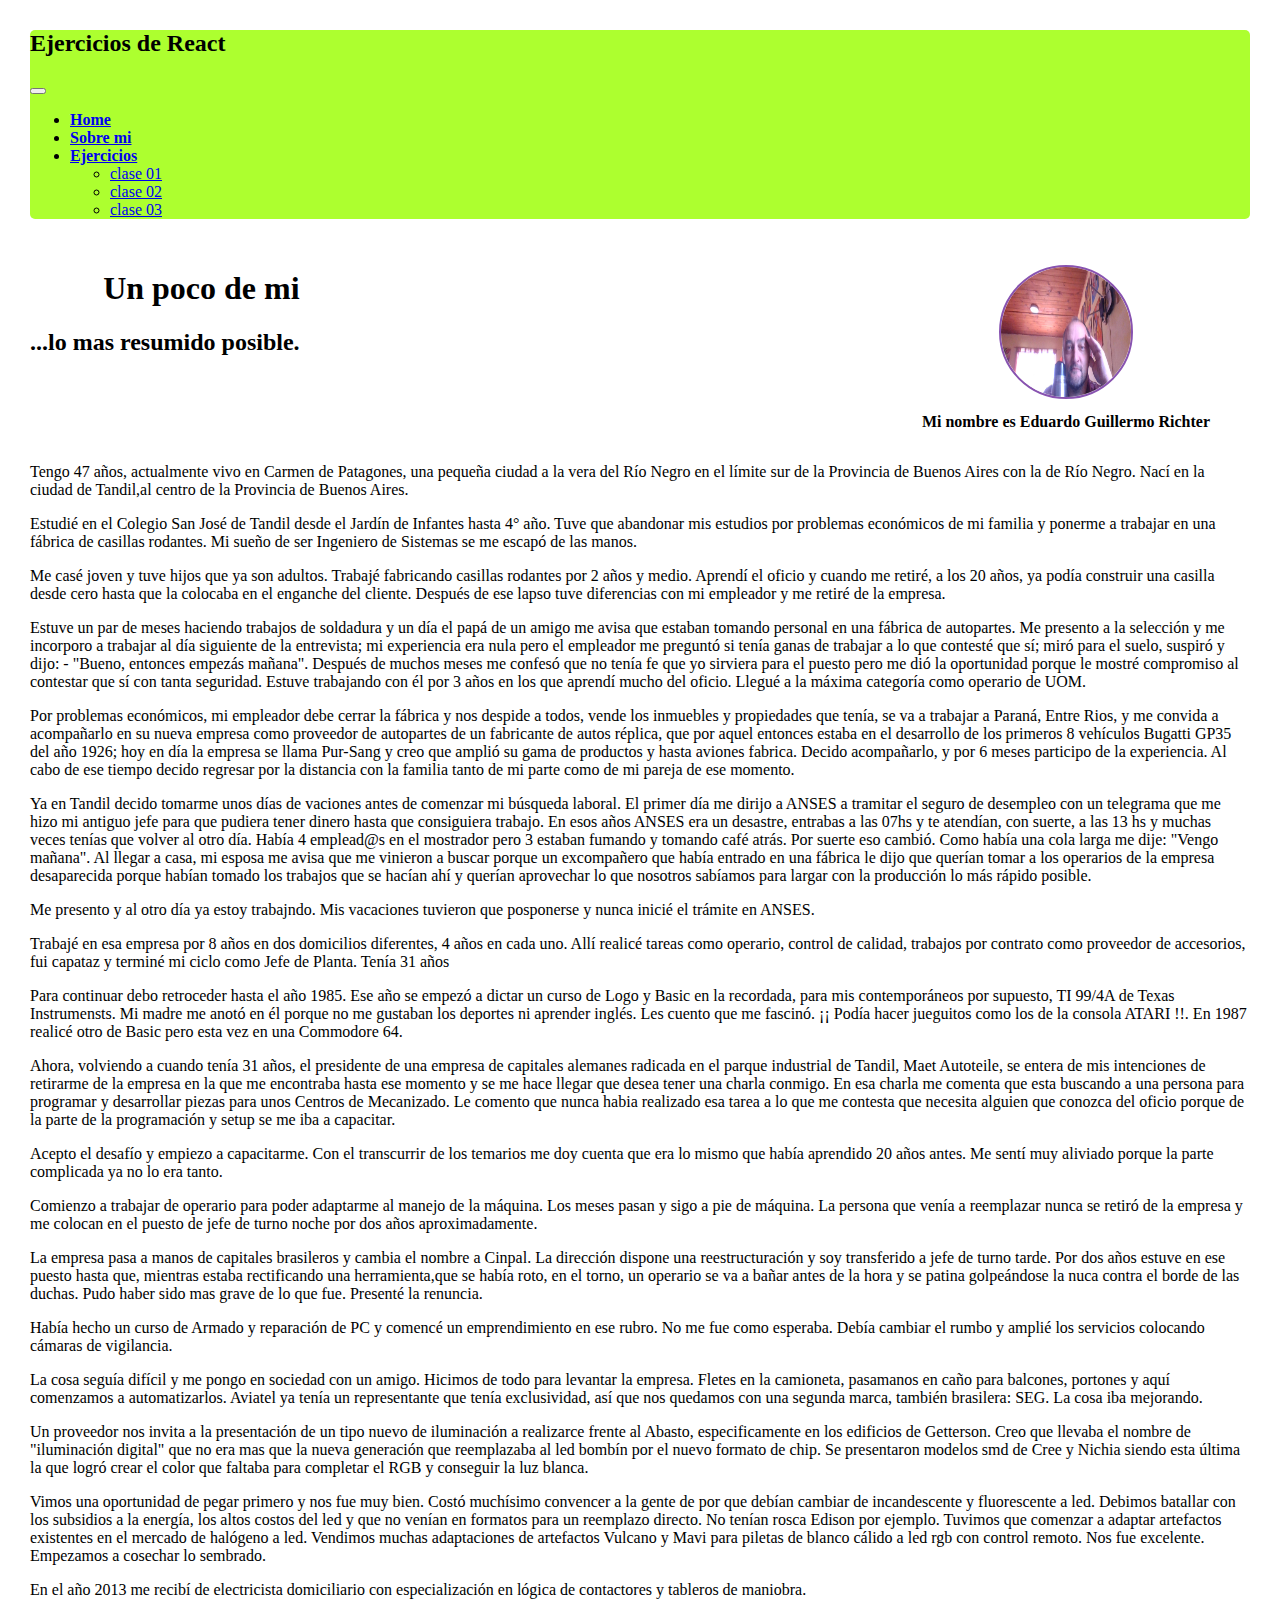
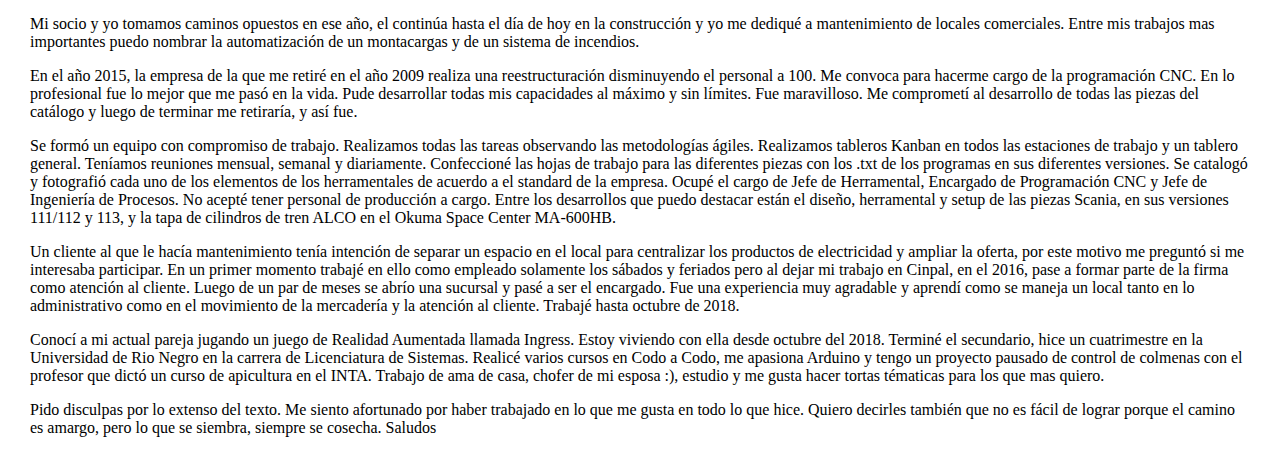
==== bio.html @ 7a531d55 "Agregando archivos de clases y un nuevo index" ====
<!DOCTYPE html>
<html lang="es">
  <head>
    <meta charset="UTF-8" />
    <meta http-equiv="X-UA-Compatible" content="IE=edge" />
    <meta name="viewport" content="width=device-width, initial-scale=1.0" />
    <title>Ejercicio clase 01</title>
    <link
      href="https://cdn.jsdelivr.net/npm/bootstrap@5.2.0/dist/css/bootstrap.min.css"
      rel="stylesheet"
      integrity="sha384-gH2yIJqKdNHPEq0n4Mqa/HGKIhSkIHeL5AyhkYV8i59U5AR6csBvApHHNl/vI1Bx"
      crossorigin="anonymous"
    />
    <link rel="stylesheet" href="estilo.css" />
  </head>
  <body>
    <header>
      <nav class="navbar" style="background-color: greenyellow">
        <div class="container-fluid">
          <h2>Ejercicios de React</h2>
          <button
            class="navbar-toggler"
            type="button"
            data-bs-toggle="collapse"
            data-bs-target="#navbarNavDropdown"
            aria-controls="navbarNavDropdown"
            aria-expanded="false"
            aria-label="Toggle navigation"
          >
            <span class="navbar-toggler-icon"></span>
          </button>
          <div class="collapse navbar-collapse" id="navbarNavDropdown">
            <ul class="navbar-nav">
              <li class="nav-item">
                <a class="nav-link active" aria-current="page" href="index.html"
                  >Home</a
                >
              </li>
              <li class="nav-item">
                <a class="nav-link" href="bio.html">Sobre mi</a>
              </li>
              <li class="nav-item dropdown">
                <a
                  class="nav-link dropdown-toggle"
                  href="#"
                  role="button"
                  data-bs-toggle="dropdown"
                  aria-expanded="false"
                >
                  Ejercicios
                </a>
                <ul class="dropdown-menu">
                  <li><a class="dropdown-item" href="bio.html">clase 01</a></li>
                  <li>
                    <a class="dropdown-item" href="clase02.html">clase 02</a>
                  </li>
                  <li>
                    <a class="dropdown-item" href="clase03.html">clase 03</a>
                  </li>
                </ul>
              </li>
            </ul>
          </div>
        </div>
      </nav>
      <div class="cabecera">
        <div class="texto">
          <h1>Un poco de mi</h1>
          <h2>...lo mas resumido posible.</h2>
        </div>

        <figure>
          <img src="imagenes/foto.jpg" alt="Foto de perfil" />
          <figcaption>Mi nombre es Eduardo Guillermo Richter</figcaption>
        </figure>
      </div>
    </header>
    <main>
      <section>
        <p>
          Tengo 47 años, actualmente vivo en Carmen de Patagones, una pequeña
          ciudad a la vera del Río Negro en el límite sur de la Provincia de
          Buenos Aires con la de Río Negro. Nací en la ciudad de Tandil,al
          centro de la Provincia de Buenos Aires.
        </p>
        <p>
          Estudié en el Colegio San José de Tandil desde el Jardín de Infantes
          hasta 4° año. Tuve que abandonar mis estudios por problemas económicos
          de mi familia y ponerme a trabajar en una fábrica de casillas
          rodantes. Mi sueño de ser Ingeniero de Sistemas se me escapó de las
          manos.
        </p>
        <p>
          Me casé joven y tuve hijos que ya son adultos. Trabajé fabricando
          casillas rodantes por 2 años y medio. Aprendí el oficio y cuando me
          retiré, a los 20 años, ya podía construir una casilla desde cero hasta
          que la colocaba en el enganche del cliente. Después de ese lapso tuve
          diferencias con mi empleador y me retiré de la empresa.
        </p>
        <p>
          Estuve un par de meses haciendo trabajos de soldadura y un día el papá
          de un amigo me avisa que estaban tomando personal en una fábrica de
          autopartes. Me presento a la selección y me incorporo a trabajar al
          día siguiente de la entrevista; mi experiencia era nula pero el
          empleador me preguntó si tenía ganas de trabajar a lo que contesté que
          sí; miró para el suelo, suspiró y dijo: - "Bueno, entonces empezás
          mañana". Después de muchos meses me confesó que no tenía fe que yo
          sirviera para el puesto pero me dió la oportunidad porque le mostré
          compromiso al contestar que sí con tanta seguridad. Estuve trabajando
          con él por 3 años en los que aprendí mucho del oficio. Llegué a la
          máxima categoría como operario de UOM.
        </p>
        <p>
          Por problemas económicos, mi empleador debe cerrar la fábrica y nos
          despide a todos, vende los inmuebles y propiedades que tenía, se va a
          trabajar a Paraná, Entre Rios, y me convida a acompañarlo en su nueva
          empresa como proveedor de autopartes de un fabricante de autos
          réplica, que por aquel entonces estaba en el desarrollo de los
          primeros 8 vehículos Bugatti GP35 del año 1926; hoy en día la empresa
          se llama Pur-Sang y creo que amplió su gama de productos y hasta
          aviones fabrica. Decido acompañarlo, y por 6 meses participo de la
          experiencia. Al cabo de ese tiempo decido regresar por la distancia
          con la familia tanto de mi parte como de mi pareja de ese momento.
        </p>
        <p>
          Ya en Tandil decido tomarme unos días de vaciones antes de comenzar mi
          búsqueda laboral. El primer día me dirijo a ANSES a tramitar el seguro
          de desempleo con un telegrama que me hizo mi antiguo jefe para que
          pudiera tener dinero hasta que consiguiera trabajo. En esos años ANSES
          era un desastre, entrabas a las 07hs y te atendían, con suerte, a las
          13 hs y muchas veces tenías que volver al otro día. Había 4 emplead@s
          en el mostrador pero 3 estaban fumando y tomando café atrás. Por
          suerte eso cambió. Como había una cola larga me dije: "Vengo mañana".
          Al llegar a casa, mi esposa me avisa que me vinieron a buscar porque
          un excompañero que había entrado en una fábrica le dijo que querían
          tomar a los operarios de la empresa desaparecida porque habían tomado
          los trabajos que se hacían ahí y querían aprovechar lo que nosotros
          sabíamos para largar con la producción lo más rápido posible.
        </p>
        <p>
          Me presento y al otro día ya estoy trabajndo. Mis vacaciones tuvieron
          que posponerse y nunca inicié el trámite en ANSES.
        </p>
        <p>
          Trabajé en esa empresa por 8 años en dos domicilios diferentes, 4 años
          en cada uno. Allí realicé tareas como operario, control de calidad,
          trabajos por contrato como proveedor de accesorios, fui capataz y
          terminé mi ciclo como Jefe de Planta. Tenía 31 años
        </p>
        <p>
          Para continuar debo retroceder hasta el año 1985. Ese año se empezó a
          dictar un curso de Logo y Basic en la recordada, para mis
          contemporáneos por supuesto, TI 99/4A de Texas Instrumensts. Mi madre
          me anotó en él porque no me gustaban los deportes ni aprender inglés.
          Les cuento que me fascinó. ¡¡ Podía hacer jueguitos como los de la
          consola ATARI !!. En 1987 realicé otro de Basic pero esta vez en una
          Commodore 64.
        </p>
        <p>
          Ahora, volviendo a cuando tenía 31 años, el presidente de una empresa
          de capitales alemanes radicada en el parque industrial de Tandil, Maet
          Autoteile, se entera de mis intenciones de retirarme de la empresa en
          la que me encontraba hasta ese momento y se me hace llegar que desea
          tener una charla conmigo. En esa charla me comenta que esta buscando a
          una persona para programar y desarrollar piezas para unos Centros de
          Mecanizado. Le comento que nunca habia realizado esa tarea a lo que me
          contesta que necesita alguien que conozca del oficio porque de la
          parte de la programación y setup se me iba a capacitar.
        </p>
        <p>
          Acepto el desafío y empiezo a capacitarme. Con el transcurrir de los
          temarios me doy cuenta que era lo mismo que había aprendido 20 años
          antes. Me sentí muy aliviado porque la parte complicada ya no lo era
          tanto.
        </p>
        <p>
          Comienzo a trabajar de operario para poder adaptarme al manejo de la
          máquina. Los meses pasan y sigo a pie de máquina. La persona que venía
          a reemplazar nunca se retiró de la empresa y me colocan en el puesto
          de jefe de turno noche por dos años aproximadamente.
        </p>
        <p>
          La empresa pasa a manos de capitales brasileros y cambia el nombre a
          Cinpal. La dirección dispone una reestructuración y soy transferido a
          jefe de turno tarde. Por dos años estuve en ese puesto hasta que,
          mientras estaba rectificando una herramienta,que se había roto, en el
          torno, un operario se va a bañar antes de la hora y se patina
          golpeándose la nuca contra el borde de las duchas. Pudo haber sido mas
          grave de lo que fue. Presenté la renuncia.
        </p>
        <p>
          Había hecho un curso de Armado y reparación de PC y comencé un
          emprendimiento en ese rubro. No me fue como esperaba. Debía cambiar el
          rumbo y amplié los servicios colocando cámaras de vigilancia.
        </p>
        <p>
          La cosa seguía difícil y me pongo en sociedad con un amigo. Hicimos de
          todo para levantar la empresa. Fletes en la camioneta, pasamanos en
          caño para balcones, portones y aquí comenzamos a automatizarlos.
          Aviatel ya tenía un representante que tenía exclusividad, así que nos
          quedamos con una segunda marca, también brasilera: SEG. La cosa iba
          mejorando.
        </p>
        <p>
          Un proveedor nos invita a la presentación de un tipo nuevo de
          iluminación a realizarce frente al Abasto, especificamente en los
          edificios de Getterson. Creo que llevaba el nombre de "iluminación
          digital" que no era mas que la nueva generación que reemplazaba al led
          bombín por el nuevo formato de chip. Se presentaron modelos smd de
          Cree y Nichia siendo esta última la que logró crear el color que
          faltaba para completar el RGB y conseguir la luz blanca.
        </p>
        <p>
          Vimos una oportunidad de pegar primero y nos fue muy bien. Costó
          muchísimo convencer a la gente de por que debían cambiar de
          incandescente y fluorescente a led. Debimos batallar con los subsidios
          a la energía, los altos costos del led y que no venían en formatos
          para un reemplazo directo. No tenían rosca Edison por ejemplo. Tuvimos
          que comenzar a adaptar artefactos existentes en el mercado de halógeno
          a led. Vendimos muchas adaptaciones de artefactos Vulcano y Mavi para
          piletas de blanco cálido a led rgb con control remoto. Nos fue
          excelente. Empezamos a cosechar lo sembrado.
        </p>
        <p>
          En el año 2013 me recibí de electricista domiciliario con
          especialización en lógica de contactores y tableros de maniobra.
        </p>
        <p>
          Mi socio y yo tomamos caminos opuestos en ese año, el continúa hasta
          el día de hoy en la construcción y yo me dediqué a mantenimiento de
          locales comerciales. Entre mis trabajos mas importantes puedo nombrar
          la automatización de un montacargas y de un sistema de incendios.
        </p>
        <p>
          En el año 2015, la empresa de la que me retiré en el año 2009 realiza
          una reestructuración disminuyendo el personal a 100. Me convoca para
          hacerme cargo de la programación CNC. En lo profesional fue lo mejor
          que me pasó en la vida. Pude desarrollar todas mis capacidades al
          máximo y sin límites. Fue maravilloso. Me comprometí al desarrollo de
          todas las piezas del catálogo y luego de terminar me retiraría, y así
          fue.
        </p>
        <p>
          Se formó un equipo con compromiso de trabajo. Realizamos todas las
          tareas observando las metodologías ágiles. Realizamos tableros Kanban
          en todos las estaciones de trabajo y un tablero general. Teníamos
          reuniones mensual, semanal y diariamente. Confeccioné las hojas de
          trabajo para las diferentes piezas con los .txt de los programas en
          sus diferentes versiones. Se catalogó y fotografió cada uno de los
          elementos de los herramentales de acuerdo a el standard de la empresa.
          Ocupé el cargo de Jefe de Herramental, Encargado de Programación CNC y
          Jefe de Ingeniería de Procesos. No acepté tener personal de producción
          a cargo. Entre los desarrollos que puedo destacar están el diseño,
          herramental y setup de las piezas Scania, en sus versiones 111/112 y
          113, y la tapa de cilindros de tren ALCO en el Okuma Space Center
          MA-600HB.
        </p>
        <p>
          Un cliente al que le hacía mantenimiento tenía intención de separar un
          espacio en el local para centralizar los productos de electricidad y
          ampliar la oferta, por este motivo me preguntó si me interesaba
          participar. En un primer momento trabajé en ello como empleado
          solamente los sábados y feriados pero al dejar mi trabajo en Cinpal,
          en el 2016, pase a formar parte de la firma como atención al cliente.
          Luego de un par de meses se abrío una sucursal y pasé a ser el
          encargado. Fue una experiencia muy agradable y aprendí como se maneja
          un local tanto en lo administrativo como en el movimiento de la
          mercadería y la atención al cliente. Trabajé hasta octubre de 2018.
        </p>
        <p>
          Conocí a mi actual pareja jugando un juego de Realidad Aumentada
          llamada Ingress. Estoy viviendo con ella desde octubre del 2018.
          Terminé el secundario, hice un cuatrimestre en la Universidad de Rio
          Negro en la carrera de Licenciatura de Sistemas. Realicé varios cursos
          en Codo a Codo, me apasiona Arduino y tengo un proyecto pausado de
          control de colmenas con el profesor que dictó un curso de apicultura
          en el INTA. Trabajo de ama de casa, chofer de mi esposa :), estudio y
          me gusta hacer tortas tématicas para los que mas quiero.
        </p>
        <p>
          Pido disculpas por lo extenso del texto. Me siento afortunado por
          haber trabajado en lo que me gusta en todo lo que hice. Quiero
          decirles también que no es fácil de lograr porque el camino es amargo,
          pero lo que se siembra, siempre se cosecha. Saludos
        </p>
      </section>
      <section></section>
    </main>
    <script
      src="https://cdn.jsdelivr.net/npm/bootstrap@5.2.0/dist/js/bootstrap.bundle.min.js"
      integrity="sha384-A3rJD856KowSb7dwlZdYEkO39Gagi7vIsF0jrRAoQmDKKtQBHUuLZ9AsSv4jD4Xa"
      crossorigin="anonymous"
    ></script>
  </body>
</html>
---- estilo.css ----
body {
    margin: 30px;


}

.navbar {
    border-radius: 5px;
}

.cabecera {
    display: flex;
    justify-content: space-between;
    margin-top: 30px;
}

.texto {
    text-align: right;
}

.nav-link {
    font-weight: bold;
}

figure {
    text-align: center;

}

figcaption {
    font-weight: bold;
}

img {
    width: 130px;
    height: 130px;
    border-radius: 50%;
    border: 2px solid rgb(136, 83, 176);
    margin-bottom: 10px;
}

.main-02 {
    margin-top: 50px;
}

.card-header {
    text-align: center;
    font-size: 2em;
}

.form {
    margin-top: 50px;
    padding: 0 20%;
    
}
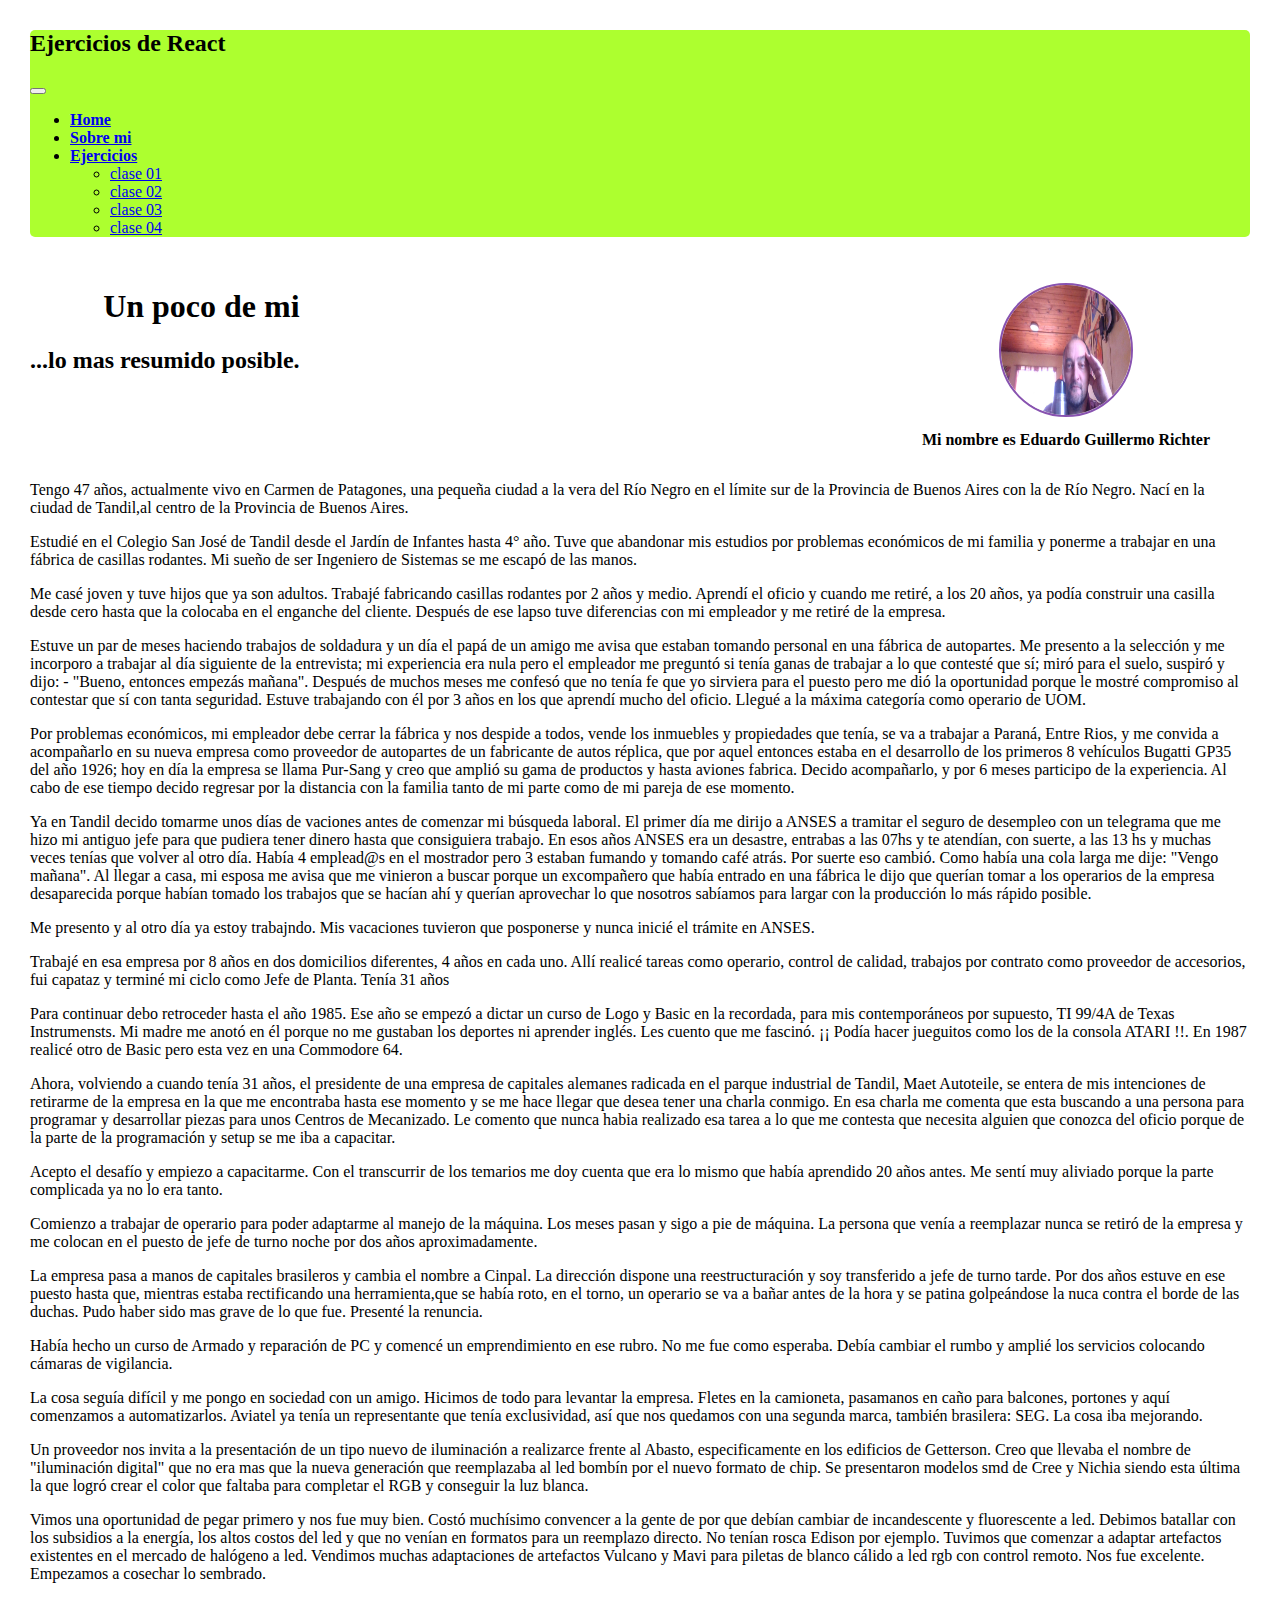
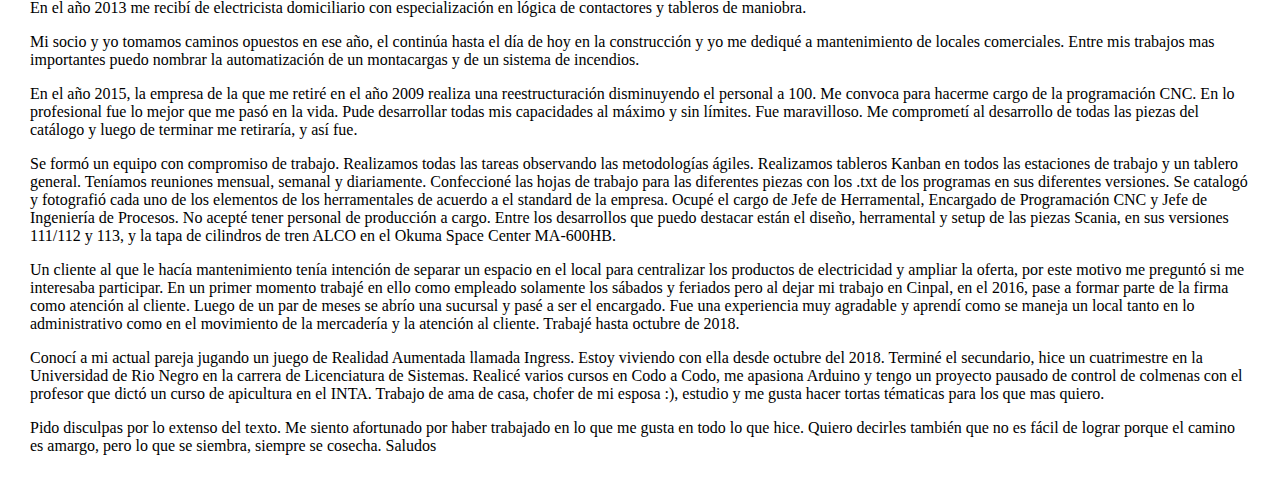
==== commit a2b59d75: "Añadiendo ejercicio de la clase 4" ====
--- a/bio.html
+++ b/bio.html
@@ -57,6 +57,7 @@
                   <li>
                     <a class="dropdown-item" href="clase03.html">clase 03</a>
                   </li>
+                  <li><a class="dropdown-item" href="clase04.html">clase 04</a></li>
                 </ul>
               </li>
             </ul>
--- a/estilo.css
+++ b/estilo.css
@@ -52,4 +52,5 @@
     margin-top: 50px;
     padding: 0 20%;
     
-}+}
+
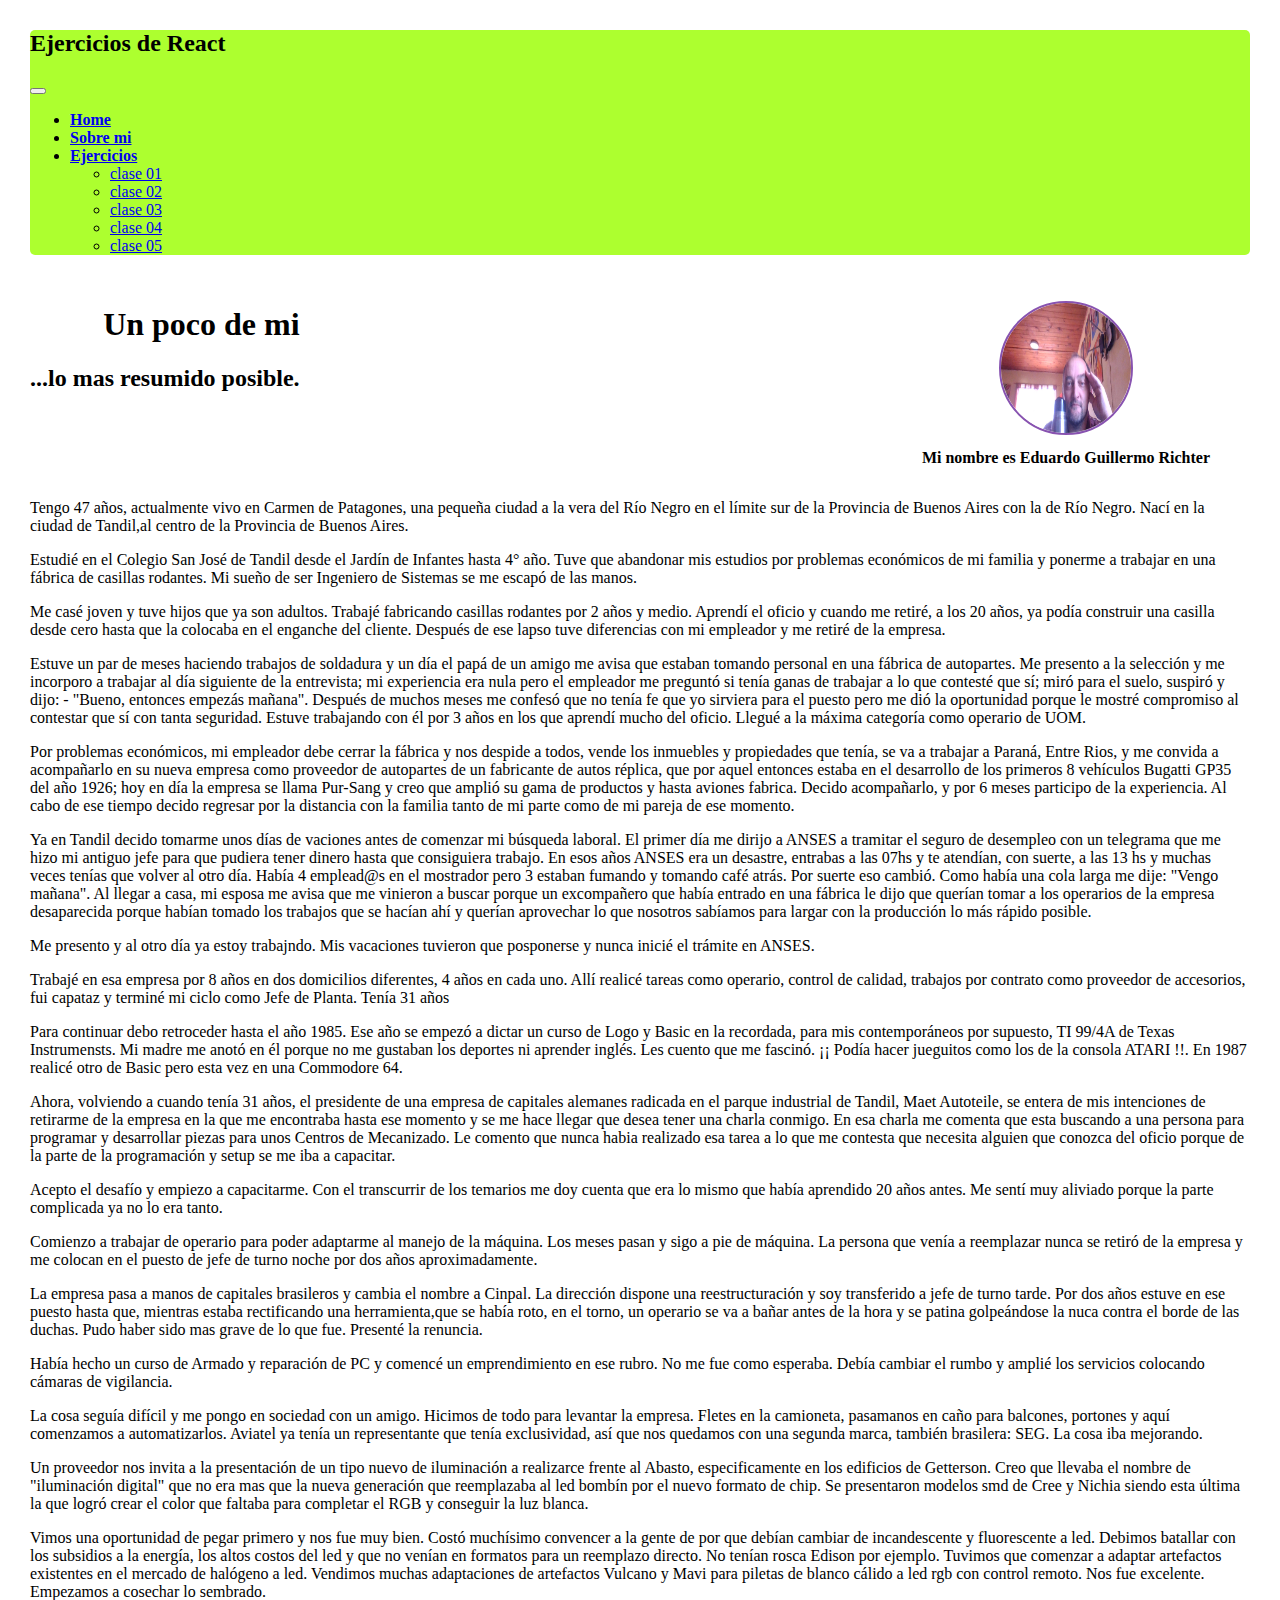
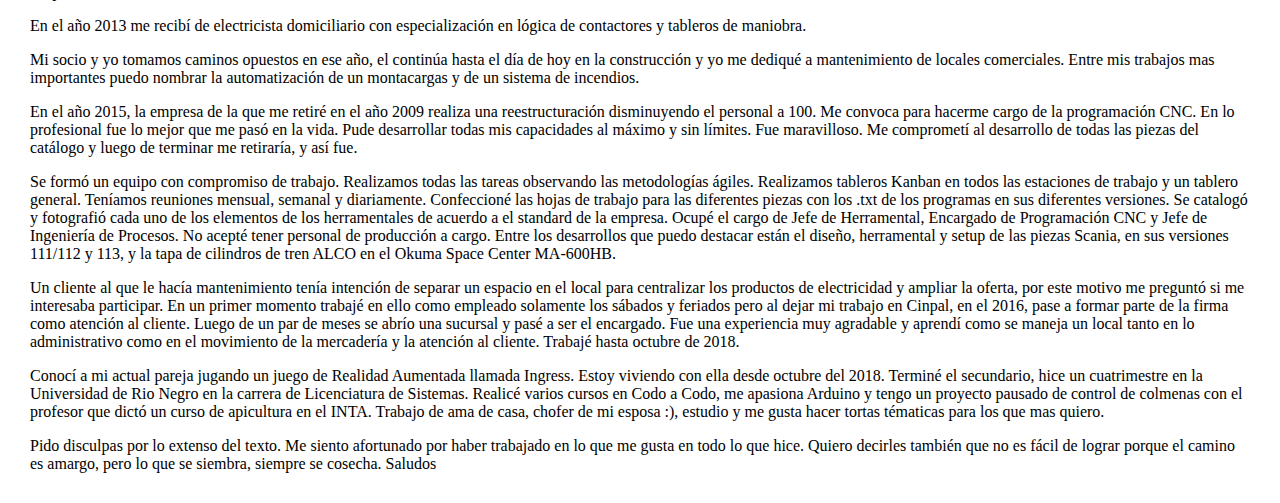
==== commit a8bc6438: "agregado de componentes" ====
--- a/bio.html
+++ b/bio.html
@@ -58,6 +58,7 @@
                     <a class="dropdown-item" href="clase03.html">clase 03</a>
                   </li>
                   <li><a class="dropdown-item" href="clase04.html">clase 04</a></li>
+                  <li><a class="dropdown-item" href="clase05.html">clase 05</a></li>
                 </ul>
               </li>
             </ul>
